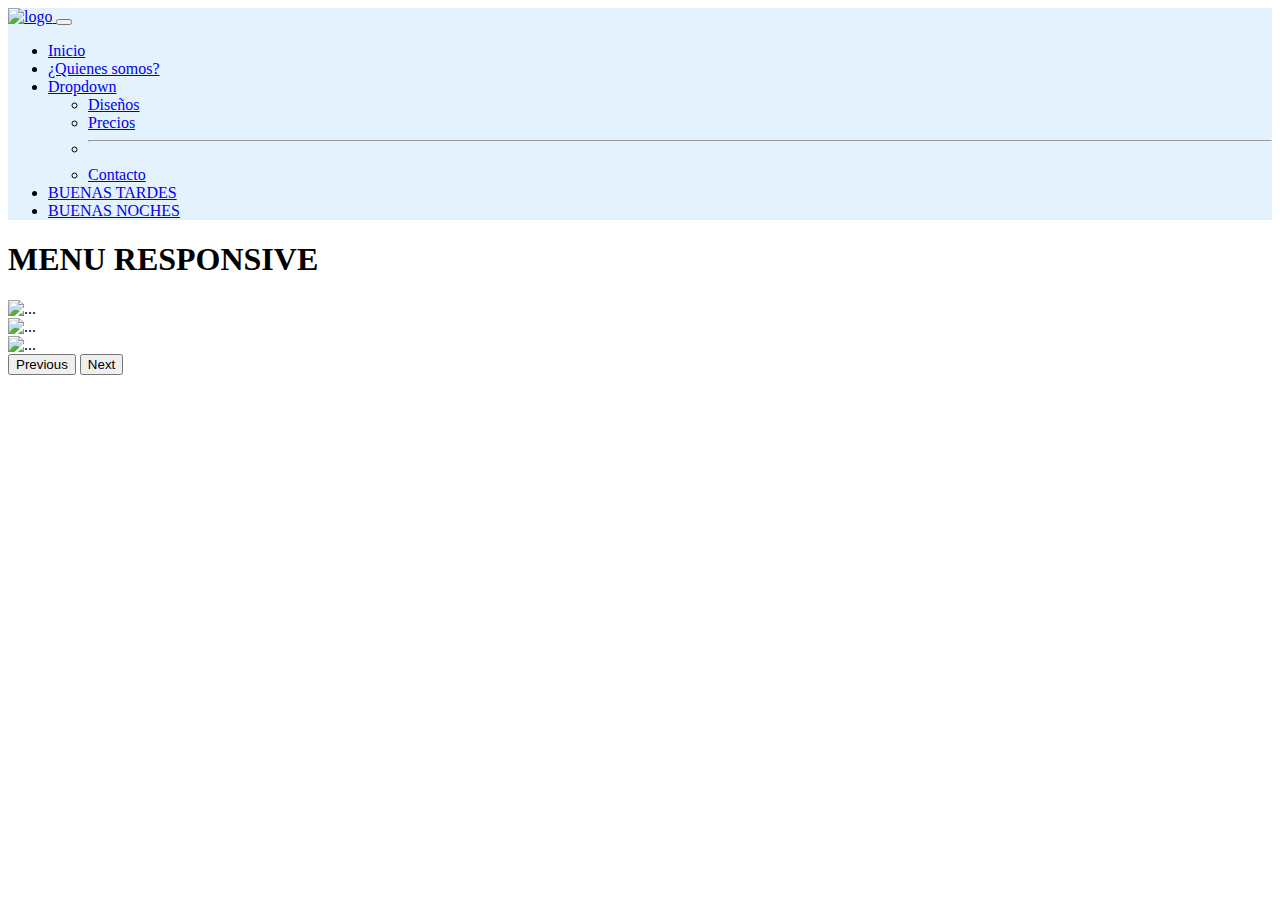
==== index.html @ 59f9ad6b "Add files via upload" ====
<!DOCTYPE html>
<html lang="en">
<head>
    <meta charset="UTF-8">
    <meta http-equiv="X-UA-Compatible" content="IE=edge">
    <meta name="viewport" content="width=device-width, initial-scale=1.0">
    <title>Menú</title>
    <link rel="stylesheet" href="Css/estilo2.css">
    <link href="https://cdn.jsdelivr.net/npm/bootstrap@5.1.3/dist/css/bootstrap.min.css" rel="stylesheet" integrity="sha384-1BmE4kWBq78iYhFldvKuhfTAU6auU8tT94WrHftjDbrCEXSU1oBoqyl2QvZ6jIW3" crossorigin="anonymous">
</head>
<body>
    <nav class="navbar navbar-expand-lg navbar navbar-light" style="background-color: #e3f2fd;">
        <div class="container-fluid">
          <a class="navbar-brand" href="#">
              <img src="img/vaquita-1280-640x360.jpg" alt="logo" width="50h |px">
          </a>
          <button class="navbar-toggler" type="button" data-bs-toggle="collapse" data-bs-target="#navbarSupportedContent" aria-controls="navbarSupportedContent" aria-expanded="false" aria-label="Toggle navigation">
            <span class="navbar-toggler-icon"></span>
          </button>
          <div class="collapse navbar-collapse" id="navbarSupportedContent">
            <ul class="navbar-nav me-auto mb-2 mb-lg-0">
              <li class="nav-item">
                <a class="nav-link active" aria-current="page" href="#">Inicio</a>
              </li>
              <li class="nav-item">
                <a class="nav-link" href="#">¿Quienes somos?</a>
              </li>
              <li class="nav-item dropdown">
                <a class="nav-link dropdown-toggle" href="#" id="navbarDropdown" role="button" data-bs-toggle="dropdown" aria-expanded="false">
                  Dropdown
                </a>
                <ul class="dropdown-menu" aria-labelledby="navbarDropdown">
                  <li><a class="dropdown-item" href="#">Diseños</a></li>
                  <li><a class="dropdown-item" href="#">Precios</a></li>
                  <li><hr class="dropdown-divider"></li>
                  <li><a class="dropdown-item" href="#">Contacto</a></li>
                </ul>
              </li>
              <li class="nav-item">
                <a class="nav-link" href="#">BUENAS TARDES</a>
              </li>
              <li class="nav-item">
                <a class="nav-link" href="#">BUENAS NOCHES</a>
              </li>
            </ul>
          </div>
        </div>
      </nav>
    <h1>MENU RESPONSIVE</h1>
    <div id="carouselExampleInterval" class="carousel slide" data-bs-ride="carousel">
      <div class="carousel-inner">
        <div class="carousel-item active" data-bs-interval="10000">
          <img src="img/descargar (2).jpg" class="d-block w-100" alt="...">
        </div>
        <div class="carousel-item" data-bs-interval="2000">
          <img src="img/images.jpg" class="d-block w-100" alt="...">
        </div>
        <div class="carousel-item">
          <img src="img/D_NQ_NP_903673-MLM43663690951_102020-W.jpg" class="d-block w-100" alt="...">
        </div>
      </div>
      <button class="carousel-control-prev" type="button" data-bs-target="#carouselExampleInterval" data-bs-slide="prev">
        <span class="carousel-control-prev-icon" aria-hidden="true"></span>
        <span class="visually-hidden">Previous</span>
      </button>
      <button class="carousel-control-next" type="button" data-bs-target="#carouselExampleInterval" data-bs-slide="next">
        <span class="carousel-control-next-icon" aria-hidden="true"></span>
        <span class="visually-hidden">Next</span>
      </button>
    </div>

    <script src="https://cdn.jsdelivr.net/npm/bootstrap@5.1.3/dist/js/bootstrap.bundle.min.js" integrity="sha384-ka7Sk0Gln4gmtz2MlQnikT1wXgYsOg+OMhuP+IlRH9sENBO0LRn5q+8nbTov4+1p" crossorigin="anonymous"></script>
</body>
</html>
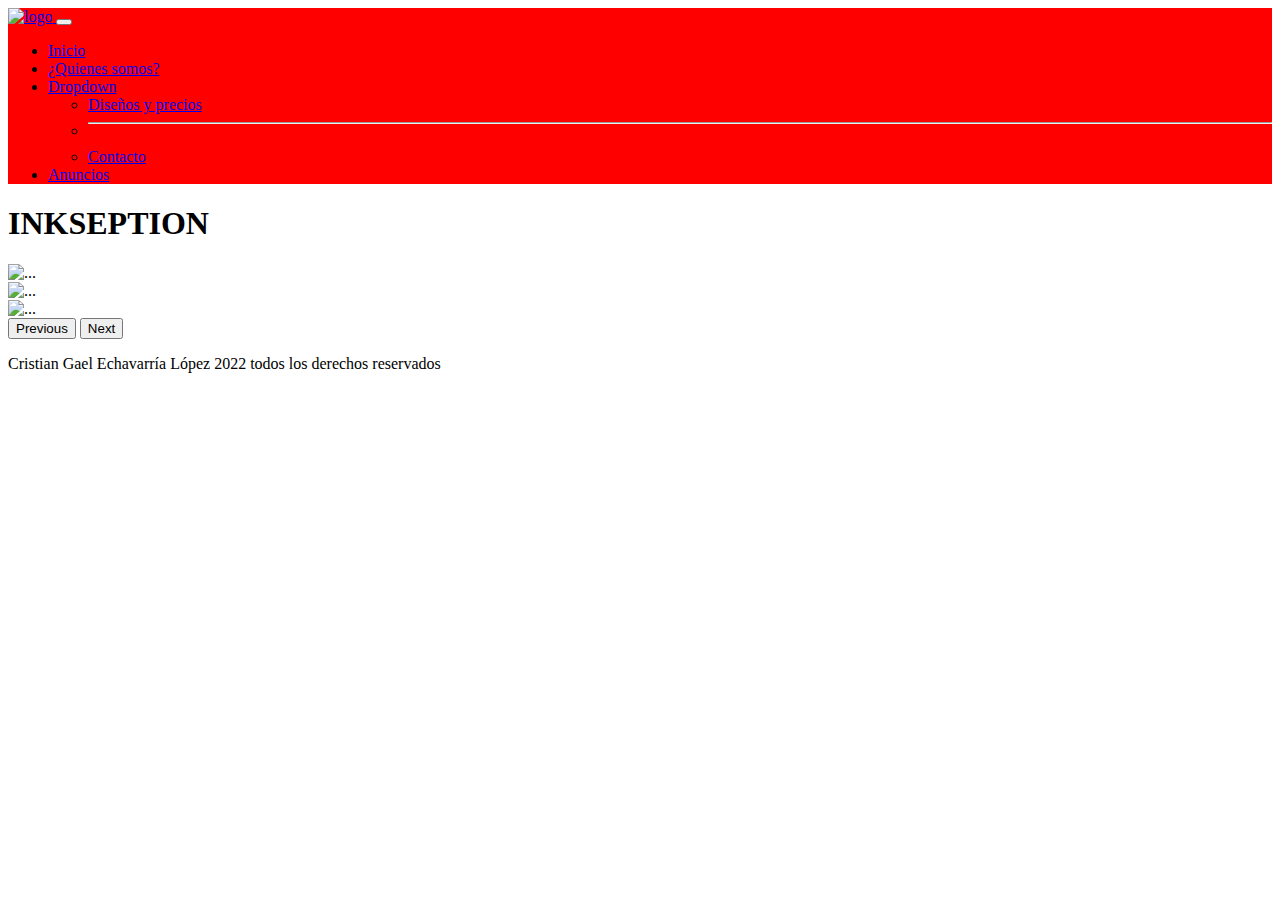
==== commit 254c68f7: "Add files via upload" ====
--- a/index.html
+++ b/index.html
@@ -4,15 +4,19 @@
     <meta charset="UTF-8">
     <meta http-equiv="X-UA-Compatible" content="IE=edge">
     <meta name="viewport" content="width=device-width, initial-scale=1.0">
-    <title>Menú</title>
+    <title>Menú Echavarría</title>
     <link rel="stylesheet" href="Css/estilo2.css">
+    <link rel="preconnect" href="https://fonts.googleapis.com">
+<link rel="preconnect" href="https://fonts.gstatic.com" crossorigin>
+<link href="https://fonts.googleapis.com/css2?family=Koulen&display=swap" rel="stylesheet">
     <link href="https://cdn.jsdelivr.net/npm/bootstrap@5.1.3/dist/css/bootstrap.min.css" rel="stylesheet" integrity="sha384-1BmE4kWBq78iYhFldvKuhfTAU6auU8tT94WrHftjDbrCEXSU1oBoqyl2QvZ6jIW3" crossorigin="anonymous">
 </head>
 <body>
-    <nav class="navbar navbar-expand-lg navbar navbar-light" style="background-color: #e3f2fd;">
+  <div class="contenido">
+    <nav class="navbar navbar-expand-lg navbar navbar-light" style="background-color: red">
         <div class="container-fluid">
           <a class="navbar-brand" href="#">
-              <img src="img/vaquita-1280-640x360.jpg" alt="logo" width="50h |px">
+              <img src="img/LOGO.png" alt="logo" width="50h |px">
           </a>
           <button class="navbar-toggler" type="button" data-bs-toggle="collapse" data-bs-target="#navbarSupportedContent" aria-controls="navbarSupportedContent" aria-expanded="false" aria-label="Toggle navigation">
             <span class="navbar-toggler-icon"></span>
@@ -23,30 +27,27 @@
                 <a class="nav-link active" aria-current="page" href="#">Inicio</a>
               </li>
               <li class="nav-item">
-                <a class="nav-link" href="#">¿Quienes somos?</a>
+                <a class="nav-link" href="quienessomos.html">¿Quienes somos?</a>
               </li>
               <li class="nav-item dropdown">
                 <a class="nav-link dropdown-toggle" href="#" id="navbarDropdown" role="button" data-bs-toggle="dropdown" aria-expanded="false">
                   Dropdown
                 </a>
                 <ul class="dropdown-menu" aria-labelledby="navbarDropdown">
-                  <li><a class="dropdown-item" href="#">Diseños</a></li>
-                  <li><a class="dropdown-item" href="#">Precios</a></li>
+                  <li><a class="dropdown-item" href="diseñosyprecios.html">Diseños y precios</a></li>
                   <li><hr class="dropdown-divider"></li>
-                  <li><a class="dropdown-item" href="#">Contacto</a></li>
+                  <li><a class="dropdown-item" href="contacto.html">Contacto</a></li>
                 </ul>
               </li>
               <li class="nav-item">
-                <a class="nav-link" href="#">BUENAS TARDES</a>
+                <a class="nav-link" href="anuncios.html">Anuncios</a>
               </li>
-              <li class="nav-item">
-                <a class="nav-link" href="#">BUENAS NOCHES</a>
-              </li>
+              
             </ul>
           </div>
         </div>
       </nav>
-    <h1>MENU RESPONSIVE</h1>
+    <h1>INKSEPTION</h1>
     <div id="carouselExampleInterval" class="carousel slide" data-bs-ride="carousel">
       <div class="carousel-inner">
         <div class="carousel-item active" data-bs-interval="10000">
@@ -70,5 +71,8 @@
     </div>
 
     <script src="https://cdn.jsdelivr.net/npm/bootstrap@5.1.3/dist/js/bootstrap.bundle.min.js" integrity="sha384-ka7Sk0Gln4gmtz2MlQnikT1wXgYsOg+OMhuP+IlRH9sENBO0LRn5q+8nbTov4+1p" crossorigin="anonymous"></script>
+
+    <footer> <p>Cristian Gael Echavarría López 2022 todos los derechos reservados</p></footer>
+  </div>
 </body>
 </html>